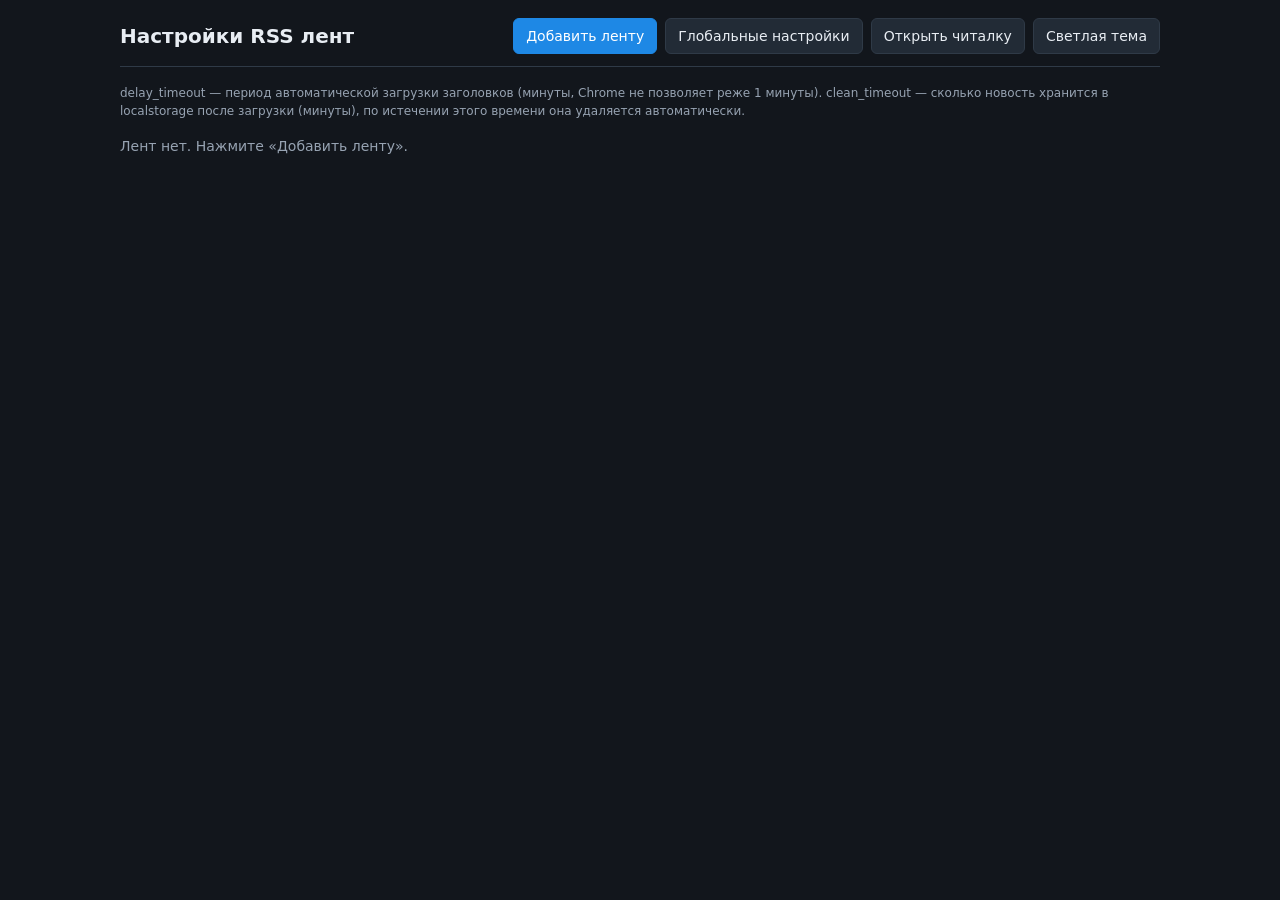
==== src/feeds.html @ 0cf10f6e "Add global settings screen for the read horizon read_ttl_days (1-3650 days, default 7) replaces the " ====
<!DOCTYPE html>
<html lang="ru" data-theme="dark">
<head>
  <meta charset="utf-8" />
  <title>Настройки RSS лент</title>
  <script src="theme-boot.js"></script>
  <link rel="stylesheet" href="styles/theme.css" />
  <link rel="stylesheet" href="styles/feeds.css" />
  <script type="module" src="feeds.js"></script>
</head>
<body>
  <div class="page">
    <header class="page-header">
      <h1>Настройки RSS лент</h1>
      <div class="actions">
        <button id="btn-add" class="primary" type="button">Добавить ленту</button>
        <button id="btn-settings" type="button">Глобальные настройки</button>
        <button id="btn-reader" type="button">Открыть читалку</button>
        <button id="btn-theme" type="button">Светлая тема</button>
      </div>
    </header>

    <p class="hint">
      delay_timeout — период автоматической загрузки заголовков (минуты, Chrome не позволяет реже
      1 минуты). clean_timeout — сколько новость хранится в localstorage после загрузки
      (минуты), по истечении этого времени она удаляется автоматически.
    </p>

    <section id="feed-cards"></section>
    <p class="empty muted" id="feeds-empty">Лент нет. Нажмите «Добавить ленту».</p>
  </div>
</body>
</html>
---- src/styles/theme.css ----
:root {
  --radius: 10px;
  --radius-sm: 6px;
  --font: system-ui, -apple-system, "Segoe UI", Roboto, "Helvetica Neue", Arial, sans-serif;
}

:root[data-theme="dark"] {
  --bg: #12161c;
  --bg-panel: #1b2129;
  --bg-panel-alt: #222b36;
  --bg-hover: #2a3542;
  --bg-selected: #1e88e5;
  --border: #2f3a47;
  --text: #e8edf3;
  --text-muted: #97a3b2;
  --text-on-selected: #ffffff;
  --accent: #1e88e5;
  --accent-soft: rgba(30, 136, 229, 0.16);
  --danger: #ef5350;
  --shadow: 0 1px 3px rgba(0, 0, 0, 0.4);
}

:root[data-theme="light"] {
  --bg: #f5f6f8;
  --bg-panel: #ffffff;
  --bg-panel-alt: #f0f2f5;
  --bg-hover: #e7ebf0;
  --bg-selected: #1565c0;
  --border: #d7dde4;
  --text: #1b2430;
  --text-muted: #5d6b7a;
  --text-on-selected: #ffffff;
  --accent: #1565c0;
  --accent-soft: rgba(21, 101, 192, 0.12);
  --danger: #c62828;
  --shadow: 0 1px 3px rgba(16, 24, 40, 0.12);
}

* {
  box-sizing: border-box;
}

html,
body {
  margin: 0;
  padding: 0;
}

body {
  background: var(--bg);
  color: var(--text);
  font-family: var(--font);
  font-size: 14px;
  line-height: 1.45;
}

button,
input,
select {
  font: inherit;
  color: inherit;
}

button {
  background: var(--bg-panel-alt);
  border: 1px solid var(--border);
  border-radius: var(--radius-sm);
  color: var(--text);
  cursor: pointer;
  padding: 7px 12px;
  transition: background 0.12s ease, border-color 0.12s ease;
}

button:hover:not(:disabled) {
  background: var(--bg-hover);
}

button:disabled {
  cursor: default;
  opacity: 0.55;
}

button.primary {
  background: var(--accent);
  border-color: var(--accent);
  color: var(--text-on-selected);
}

button.primary:hover:not(:disabled) {
  filter: brightness(1.08);
}

button.danger {
  background: transparent;
  border-color: var(--danger);
  color: var(--danger);
}

button.danger:hover:not(:disabled) {
  background: var(--danger);
  color: var(--text-on-selected);
}

input[type="text"],
input[type="number"],
input[type="url"] {
  background: var(--bg-panel);
  border: 1px solid var(--border);
  border-radius: var(--radius-sm);
  padding: 7px 9px;
  width: 100%;
}

input:focus-visible,
button:focus-visible,
a:focus-visible {
  outline: 2px solid var(--accent);
  outline-offset: 1px;
}

a {
  color: var(--accent);
}

.muted {
  color: var(--text-muted);
}
---- src/styles/feeds.css ----
.page {
  margin: 0 auto;
  max-width: 1080px;
  padding: 18px 20px 48px;
}

.page-header {
  align-items: center;
  border-bottom: 1px solid var(--border);
  display: flex;
  gap: 12px;
  justify-content: space-between;
  margin-bottom: 18px;
  padding-bottom: 12px;
}

.page-header h1 {
  font-size: 20px;
  margin: 0;
}

.page-header .actions {
  align-items: center;
  display: flex;
  gap: 8px;
}

.hint {
  color: var(--text-muted);
  font-size: 12px;
  margin: 0 0 16px;
}

.feed-card {
  background: var(--bg-panel);
  border: 1px solid var(--border);
  border-radius: var(--radius);
  margin-bottom: 12px;
  padding: 14px;
  box-shadow: var(--shadow);
}

.feed-card.draft {
  border-style: dashed;
}

.feed-card-head {
  align-items: center;
  display: flex;
  gap: 10px;
  justify-content: space-between;
  margin-bottom: 12px;
}

.feed-card-head .stats {
  color: var(--text-muted);
  font-size: 12px;
}

.grid {
  display: grid;
  gap: 10px 14px;
  grid-template-columns: repeat(2, minmax(220px, 1fr));
}

.field {
  display: flex;
  flex-direction: column;
  gap: 4px;
  min-width: 0;
}

.field.wide {
  grid-column: 1 / 3;
}

.field label {
  font-size: 12px;
  font-weight: 600;
}

.field .code {
  font-family: ui-monospace, Consolas, monospace;
  text-transform: none;
}

.field .unit {
  align-items: baseline;
  display: flex;
  gap: 6px;
}

.field .unit input {
  max-width: 120px;
}

.field .unit span {
  color: var(--text-muted);
  font-size: 12px;
}

.field .error {
  color: var(--danger);
  font-size: 12px;
  min-height: 16px;
}

.card-actions {
  display: flex;
  gap: 8px;
  grid-column: 1 / 3;
  margin-top: 4px;
}

.status {
  font-size: 13px;
  margin-left: auto;
}

.status.ok {
  color: var(--accent);
}

.status.error {
  color: var(--danger);
}

@media (max-width: 720px) {
  .grid {
    grid-template-columns: 1fr;
  }

  .field.wide,
  .card-actions {
    grid-column: 1 / 2;
  }
}
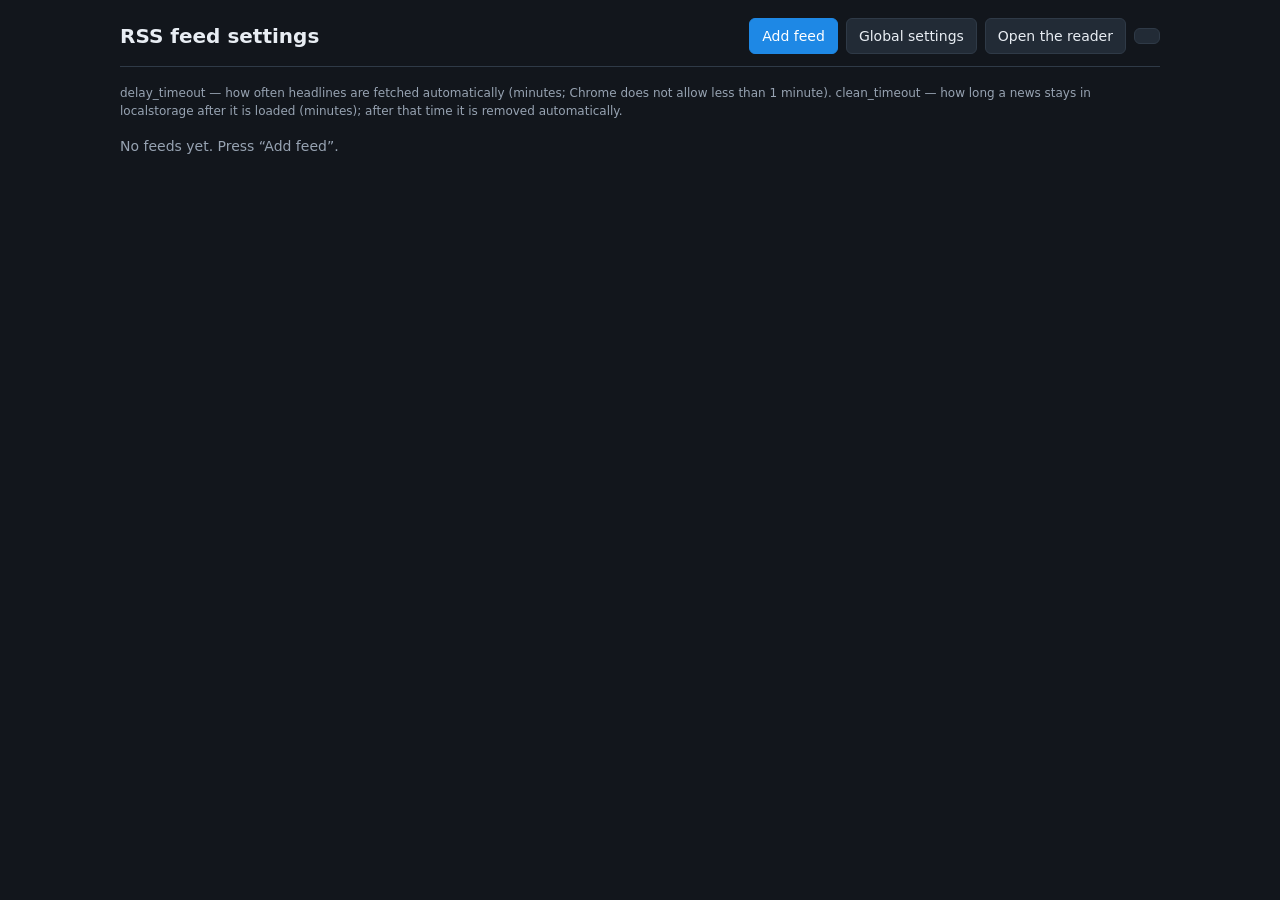
==== commit 761dbf68: "Add interface language setting for ru and en Every caption, tooltip, aria label and message now come" ====
--- a/src/feeds.html
+++ b/src/feeds.html
@@ -2,8 +2,9 @@
 <html lang="ru" data-theme="dark">
 <head>
   <meta charset="utf-8" />
-  <title>Настройки RSS лент</title>
+  <title data-i18n="feeds.title"></title>
   <script src="theme-boot.js"></script>
+  <script type="module" src="lib/i18n-boot.js"></script>
   <link rel="stylesheet" href="styles/theme.css" />
   <link rel="stylesheet" href="styles/feeds.css" />
   <script type="module" src="feeds.js"></script>
@@ -11,23 +12,19 @@
 <body>
   <div class="page">
     <header class="page-header">
-      <h1>Настройки RSS лент</h1>
+      <h1 data-i18n="feeds.title"></h1>
       <div class="actions">
-        <button id="btn-add" class="primary" type="button">Добавить ленту</button>
-        <button id="btn-settings" type="button">Глобальные настройки</button>
-        <button id="btn-reader" type="button">Открыть читалку</button>
-        <button id="btn-theme" type="button">Светлая тема</button>
+        <button id="btn-add" class="primary" type="button" data-i18n="feeds.add"></button>
+        <button id="btn-settings" type="button" data-i18n="feeds.global"></button>
+        <button id="btn-reader" type="button" data-i18n="feeds.reader"></button>
+        <button id="btn-theme" type="button"></button>
       </div>
     </header>
 
-    <p class="hint">
-      delay_timeout — период автоматической загрузки заголовков (минуты, Chrome не позволяет реже
-      1 минуты). clean_timeout — сколько новость хранится в localstorage после загрузки
-      (минуты), по истечении этого времени она удаляется автоматически.
-    </p>
+    <p class="hint" data-i18n="feeds.hint"></p>
 
     <section id="feed-cards"></section>
-    <p class="empty muted" id="feeds-empty">Лент нет. Нажмите «Добавить ленту».</p>
+    <p class="empty muted" id="feeds-empty" data-i18n="feeds.empty"></p>
   </div>
 </body>
 </html>
--- a/src/styles/theme.css
+++ b/src/styles/theme.css
@@ -111,7 +111,16 @@
   width: 100%;
 }
 
+select {
+  background: var(--bg-panel);
+  border: 1px solid var(--border);
+  border-radius: var(--radius-sm);
+  padding: 7px 9px;
+  width: 100%;
+}
+
 input:focus-visible,
+select:focus-visible,
 button:focus-visible,
 a:focus-visible {
   outline: 2px solid var(--accent);
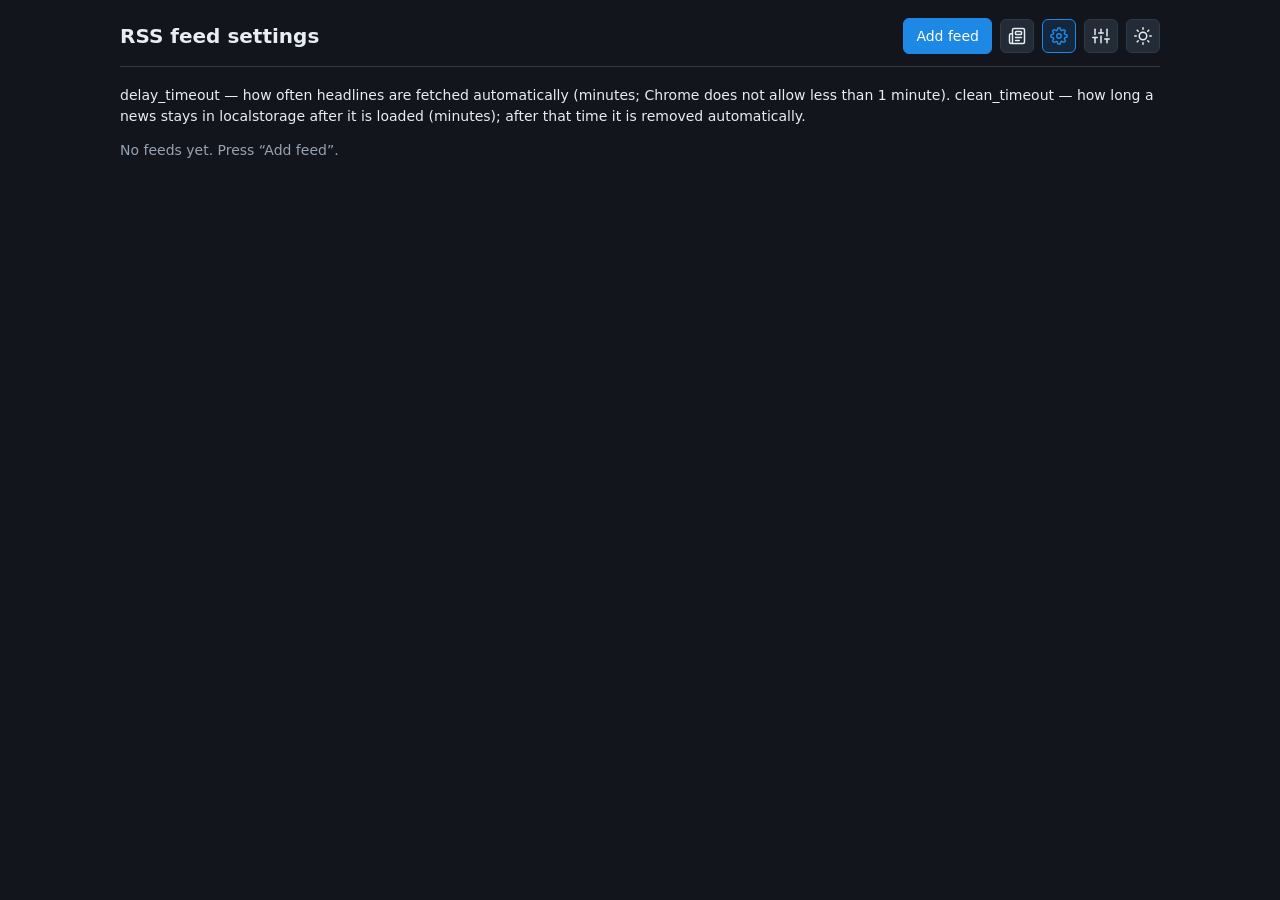
==== commit 12b6e22b: "Unify screen navigation into icon buttons All three screens now share one row of icons in the top-ri" ====
--- a/src/feeds.html
+++ b/src/feeds.html
@@ -10,14 +10,60 @@
   <script type="module" src="feeds.js"></script>
 </head>
 <body>
+  <!--
+    Icon sprite of the screen switcher and the theme toggle: the same <symbol> definitions the
+    reader page has, so every screen draws its icons from the same glyphs. The pages are plain
+    HTML with no build step and no shared include, so this block is kept identical by hand.
+  -->
+  <svg class="icon-sprite" aria-hidden="true" focusable="false">
+    <symbol id="icon-reader" viewBox="0 0 24 24" fill="none" stroke="currentColor" stroke-width="2" stroke-linecap="round" stroke-linejoin="round">
+      <path d="M4 22h16a2 2 0 0 0 2-2V4a2 2 0 0 0-2-2H8a2 2 0 0 0-2 2v16a2 2 0 0 1-2 2Zm0 0a2 2 0 0 1-2-2v-9c0-1.1.9-2 2-2h2"></path>
+      <line x1="10" y1="14" x2="18" y2="14"></line>
+      <line x1="10" y1="18" x2="15" y2="18"></line>
+      <rect x="10" y="6" width="8" height="4" rx="1"></rect>
+    </symbol>
+    <symbol id="icon-settings" viewBox="0 0 24 24" fill="none" stroke="currentColor" stroke-width="2" stroke-linecap="round" stroke-linejoin="round">
+      <circle cx="12" cy="12" r="3"></circle>
+      <path d="M19.4 15a1.65 1.65 0 0 0 .33 1.82l.06.06a2 2 0 0 1 0 2.83 2 2 0 0 1-2.83 0l-.06-.06a1.65 1.65 0 0 0-1.82-.33 1.65 1.65 0 0 0-1 1.51V21a2 2 0 0 1-2 2 2 2 0 0 1-2-2v-.09A1.65 1.65 0 0 0 9 19.4a1.65 1.65 0 0 0-1.82.33l-.06.06a2 2 0 0 1-2.83 0 2 2 0 0 1 0-2.83l.06-.06a1.65 1.65 0 0 0 .33-1.82 1.65 1.65 0 0 0-1.51-1H3a2 2 0 0 1-2-2 2 2 0 0 1 2-2h.09A1.65 1.65 0 0 0 4.6 9a1.65 1.65 0 0 0-.33-1.82l-.06-.06a2 2 0 0 1 0-2.83 2 2 0 0 1 2.83 0l.06.06a1.65 1.65 0 0 0 1.82.33H9a1.65 1.65 0 0 0 1-1.51V3a2 2 0 0 1 2-2 2 2 0 0 1 2 2v.09a1.65 1.65 0 0 0 1 1.51 1.65 1.65 0 0 0 1.82-.33l.06-.06a2 2 0 0 1 2.83 0 2 2 0 0 1 0 2.83l-.06.06a1.65 1.65 0 0 0-.33 1.82V9a1.65 1.65 0 0 0 1.51 1H21a2 2 0 0 1 2 2 2 2 0 0 1-2 2h-.09a1.65 1.65 0 0 0-1.51 1z"></path>
+    </symbol>
+    <symbol id="icon-tune" viewBox="0 0 24 24" fill="none" stroke="currentColor" stroke-width="2" stroke-linecap="round" stroke-linejoin="round">
+      <line x1="4" y1="21" x2="4" y2="14"></line>
+      <line x1="4" y1="10" x2="4" y2="3"></line>
+      <line x1="12" y1="21" x2="12" y2="12"></line>
+      <line x1="12" y1="8" x2="12" y2="3"></line>
+      <line x1="20" y1="21" x2="20" y2="16"></line>
+      <line x1="20" y1="12" x2="20" y2="3"></line>
+      <line x1="1" y1="14" x2="7" y2="14"></line>
+      <line x1="9" y1="8" x2="15" y2="8"></line>
+      <line x1="17" y1="16" x2="23" y2="16"></line>
+    </symbol>
+    <symbol id="icon-moon" viewBox="0 0 24 24" fill="none" stroke="currentColor" stroke-width="2" stroke-linecap="round" stroke-linejoin="round">
+      <path d="M21 12.79A9 9 0 1 1 11.21 3 7 7 0 0 0 21 12.79z"></path>
+    </symbol>
+    <symbol id="icon-sun" viewBox="0 0 24 24" fill="none" stroke="currentColor" stroke-width="2" stroke-linecap="round" stroke-linejoin="round">
+      <circle cx="12" cy="12" r="5"></circle>
+      <line x1="12" y1="1" x2="12" y2="3"></line>
+      <line x1="12" y1="21" x2="12" y2="23"></line>
+      <line x1="4.22" y1="4.22" x2="5.64" y2="5.64"></line>
+      <line x1="18.36" y1="18.36" x2="19.78" y2="19.78"></line>
+      <line x1="1" y1="12" x2="3" y2="12"></line>
+      <line x1="21" y1="12" x2="23" y2="12"></line>
+      <line x1="4.22" y1="19.78" x2="5.64" y2="18.36"></line>
+      <line x1="18.36" y1="5.64" x2="19.78" y2="4.22"></line>
+    </symbol>
+  </svg>
+
   <div class="page">
     <header class="page-header">
       <h1 data-i18n="feeds.title"></h1>
       <div class="actions">
         <button id="btn-add" class="primary" type="button" data-i18n="feeds.add"></button>
-        <button id="btn-settings" type="button" data-i18n="feeds.global"></button>
-        <button id="btn-reader" type="button" data-i18n="feeds.reader"></button>
-        <button id="btn-theme" type="button"></button>
+        <!-- The switcher `lib/nav.js` fills with the three screen icons, current screen marked. -->
+        <nav class="nav" data-nav-active="feeds" data-i18n-aria="nav.group"></nav>
+        <button id="btn-theme" class="icon-btn theme-toggle" type="button" data-i18n-title="common.theme.toggle" data-i18n-aria="common.theme.toggle">
+          <svg class="icon icon-moon" aria-hidden="true"><use href="#icon-moon"></use></svg>
+          <svg class="icon icon-sun" aria-hidden="true"><use href="#icon-sun"></use></svg>
+        </button>
       </div>
     </header>
 
--- a/src/styles/theme.css
+++ b/src/styles/theme.css
@@ -134,3 +134,88 @@
 .muted {
   color: var(--text-muted);
 }
+
+/*
+  Icons and the square buttons that hold them: the screen switcher sits in the header of every
+  screen, and a screen also uses such buttons inside its own card, so the shared page stylesheet
+  carries them rather than each screen copying its own version.
+*/
+.icon-sprite {
+  display: none;
+}
+
+.icon-btn {
+  align-items: center;
+  display: inline-flex;
+  flex: 0 0 auto;
+  height: 34px;
+  justify-content: center;
+  padding: 0;
+  width: 34px;
+}
+
+.icon-btn svg {
+  display: block;
+}
+
+.icon {
+  fill: none;
+  height: 18px;
+  stroke: currentColor;
+  stroke-linecap: round;
+  stroke-linejoin: round;
+  stroke-width: 2;
+  width: 18px;
+}
+
+/* The danger icon borrows the danger button's colours for its square. */
+.icon-btn.danger {
+  border-color: var(--danger);
+  color: var(--danger);
+}
+
+.icon-btn.danger:hover:not(:disabled) {
+  background: var(--danger);
+  color: var(--text-on-selected);
+}
+
+/* The row a header holds its actions in: the same spacing everywhere, so the switcher keeps the
+   same gaps and the same corner whatever else stands next to it. */
+.actions {
+  align-items: center;
+  display: flex;
+  gap: 8px;
+}
+
+/* The switcher: the same three screen icons in the top-right corner of every screen, in the same
+   order. Only the current one moves, so the strip never shifts when screens are switched. */
+.nav {
+  align-items: center;
+  display: flex;
+  gap: 8px;
+}
+
+/* The icon of the screen you are on is a marker, not a button — a `<span>` written by `lib/nav.js`
+   so it is never tabbable and its tooltip always shows. Being no button, it borrows none of the
+   `button` colours above, so its box is described here: the accent of an active tab rather than the
+   dimming a disabled control usually gets. */
+.nav-btn.current {
+  background: var(--accent-soft);
+  border: 1px solid var(--accent);
+  border-radius: var(--radius-sm);
+  color: var(--accent);
+  cursor: default;
+}
+
+/* The theme button shows the glyph of the theme it would switch to. */
+.theme-toggle .icon-moon {
+  display: none;
+}
+
+:root[data-theme="light"] .theme-toggle .icon-moon {
+  display: inline;
+}
+
+:root[data-theme="light"] .theme-toggle .icon-sun {
+  display: none;
+}
--- a/src/styles/feeds.css
+++ b/src/styles/feeds.css
@@ -19,12 +19,7 @@
   margin: 0;
 }
 
-.page-header .actions {
-  align-items: center;
-  display: flex;
-  gap: 8px;
-}
-
+.card {
 .hint {
   color: var(--text-muted);
   font-size: 12px;
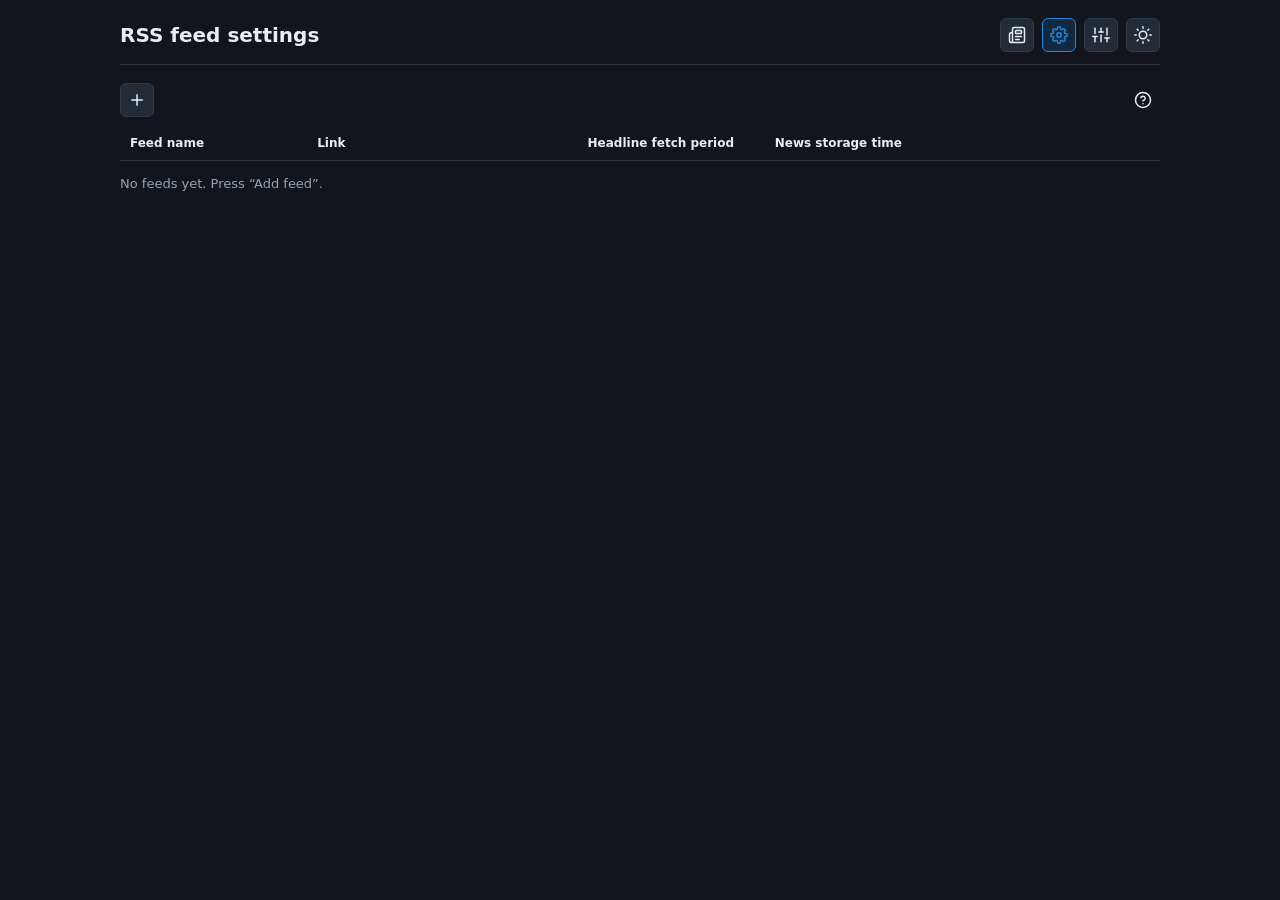
==== commit 4d957495: "Rework feed settings screen into a table Feeds are one row each with columns named in plain words in" ====
--- a/src/feeds.html
+++ b/src/feeds.html
@@ -11,9 +11,10 @@
 </head>
 <body>
   <!--
-    Icon sprite of the screen switcher and the theme toggle: the same <symbol> definitions the
-    reader page has, so every screen draws its icons from the same glyphs. The pages are plain
-    HTML with no build step and no shared include, so this block is kept identical by hand.
+    Icon sprite of the screen switcher, the theme toggle and this screen's own actions: the same
+    <symbol> definitions the reader page has, so every screen draws its icons from the same glyphs,
+    plus the glyphs only the feed table uses. The pages are plain HTML with no build step and no
+    shared include, so this block is kept in step by hand.
   -->
   <svg class="icon-sprite" aria-hidden="true" focusable="false">
     <symbol id="icon-reader" viewBox="0 0 24 24" fill="none" stroke="currentColor" stroke-width="2" stroke-linecap="round" stroke-linejoin="round">
@@ -37,6 +38,31 @@
       <line x1="9" y1="8" x2="15" y2="8"></line>
       <line x1="17" y1="16" x2="23" y2="16"></line>
     </symbol>
+    <symbol id="icon-add" viewBox="0 0 24 24" fill="none" stroke="currentColor" stroke-width="2" stroke-linecap="round" stroke-linejoin="round">
+      <line x1="12" y1="5" x2="12" y2="19"></line>
+      <line x1="5" y1="12" x2="19" y2="12"></line>
+    </symbol>
+    <symbol id="icon-save" viewBox="0 0 24 24" fill="none" stroke="currentColor" stroke-width="2" stroke-linecap="round" stroke-linejoin="round">
+      <path d="M19 21H5a2 2 0 0 1-2-2V5a2 2 0 0 1 2-2h11l5 5v11a2 2 0 0 1-2 2z"></path>
+      <polyline points="17 21 17 13 7 13 7 21"></polyline>
+      <polyline points="7 3 7 8 15 8"></polyline>
+    </symbol>
+    <symbol id="icon-refresh" viewBox="0 0 24 24" fill="none" stroke="currentColor" stroke-width="2" stroke-linecap="round" stroke-linejoin="round">
+      <polyline points="23 4 23 10 17 10"></polyline>
+      <polyline points="1 20 1 14 7 14"></polyline>
+      <path d="M3.51 9a9 9 0 0 1 14.85-3.36L23 10M1 14l4.64 4.36A9 9 0 0 0 20.49 15"></path>
+    </symbol>
+    <symbol id="icon-trash" viewBox="0 0 24 24" fill="none" stroke="currentColor" stroke-width="2" stroke-linecap="round" stroke-linejoin="round">
+      <polyline points="3 6 5 6 21 6"></polyline>
+      <path d="M19 6v14a2 2 0 0 1-2 2H7a2 2 0 0 1-2-2V6m3 0V4a2 2 0 0 1 2-2h4a2 2 0 0 1 2 2v2"></path>
+      <line x1="10" y1="11" x2="10" y2="17"></line>
+      <line x1="14" y1="11" x2="14" y2="17"></line>
+    </symbol>
+    <symbol id="icon-help" viewBox="0 0 24 24" fill="none" stroke="currentColor" stroke-width="2" stroke-linecap="round" stroke-linejoin="round">
+      <circle cx="12" cy="12" r="10"></circle>
+      <path d="M9.09 9a3 3 0 0 1 5.83 1c0 2-3 3-3 3"></path>
+      <line x1="12" y1="17" x2="12.01" y2="17"></line>
+    </symbol>
     <symbol id="icon-moon" viewBox="0 0 24 24" fill="none" stroke="currentColor" stroke-width="2" stroke-linecap="round" stroke-linejoin="round">
       <path d="M21 12.79A9 9 0 1 1 11.21 3 7 7 0 0 0 21 12.79z"></path>
     </symbol>
@@ -57,7 +83,6 @@
     <header class="page-header">
       <h1 data-i18n="feeds.title"></h1>
       <div class="actions">
-        <button id="btn-add" class="primary" type="button" data-i18n="feeds.add"></button>
         <!-- The switcher `lib/nav.js` fills with the three screen icons, current screen marked. -->
         <nav class="nav" data-nav-active="feeds" data-i18n-aria="nav.group"></nav>
         <button id="btn-theme" class="icon-btn theme-toggle" type="button" data-i18n-title="common.theme.toggle" data-i18n-aria="common.theme.toggle">
@@ -67,9 +92,40 @@
       </div>
     </header>
 
-    <p class="hint" data-i18n="feeds.hint"></p>
+    <div class="table-bar">
+      <button
+        id="btn-add"
+        class="icon-btn"
+        type="button"
+        data-i18n-title="feeds.add"
+        data-i18n-aria="feeds.add"
+      >
+        <svg class="icon" aria-hidden="true"><use href="#icon-add"></use></svg>
+      </button>
+      <details class="info">
+        <summary
+          class="icon-btn"
+          data-i18n-title="feeds.info.tooltip"
+          data-i18n-aria="feeds.info.aria"
+        >
+          <svg class="icon" aria-hidden="true"><use href="#icon-help"></use></svg>
+        </summary>
+        <p class="hint" data-i18n="feeds.hint"></p>
+      </details>
+    </div>
 
-    <section id="feed-cards"></section>
+    <table class="feed-table" data-i18n-aria="feeds.title">
+      <thead>
+        <tr>
+          <th data-i18n="feeds.field.name"></th>
+          <th data-i18n="feeds.field.rss"></th>
+          <th data-i18n="feeds.field.delay"></th>
+          <th data-i18n="feeds.field.clean"></th>
+          <th class="col-actions"></th>
+        </tr>
+      </thead>
+      <tbody id="feed-rows"></tbody>
+    </table>
     <p class="empty muted" id="feeds-empty" data-i18n="feeds.empty"></p>
   </div>
 </body>
--- a/src/styles/feeds.css
+++ b/src/styles/feeds.css
@@ -19,97 +19,150 @@
   margin: 0;
 }
 
-.card {
-.hint {
-  color: var(--text-muted);
-  font-size: 12px;
-  margin: 0 0 16px;
-}
-
-.feed-card {
-  background: var(--bg-panel);
-  border: 1px solid var(--border);
-  border-radius: var(--radius);
-  margin-bottom: 12px;
-  padding: 14px;
-  box-shadow: var(--shadow);
-}
-
-.feed-card.draft {
-  border-style: dashed;
-}
-
-.feed-card-head {
+/* The only two controls that are not a feed: «add a feed» on the left of the table, the explanation
+   folded behind a «?» on its right, so the table itself holds nothing but the feeds. */
+.table-bar {
   align-items: center;
   display: flex;
-  gap: 10px;
+  gap: 8px;
   justify-content: space-between;
-  margin-bottom: 12px;
-}
-
-.feed-card-head .stats {
+  margin-bottom: 10px;
+}
+
+.info {
+  position: relative;
+}
+
+/* The summary is a button, not a disclosure triangle. */
+.info summary {
+  list-style: none;
+}
+
+.info summary::-webkit-details-marker {
+  display: none;
+}
+
+.info[open] summary {
+  background: var(--bg-hover);
+  border-color: var(--accent);
+  color: var(--accent);
+}
+
+.info .hint {
+  background: var(--bg-panel-alt);
+  border: 1px solid var(--border);
+  border-radius: var(--radius-sm);
+  box-shadow: var(--shadow);
   color: var(--text-muted);
   font-size: 12px;
-}
-
-.grid {
-  display: grid;
-  gap: 10px 14px;
-  grid-template-columns: repeat(2, minmax(220px, 1fr));
-}
-
-.field {
-  display: flex;
-  flex-direction: column;
-  gap: 4px;
-  min-width: 0;
-}
-
-.field.wide {
-  grid-column: 1 / 3;
-}
-
-.field label {
+  margin: 6px 0 0;
+  max-width: 460px;
+  padding: 10px 12px;
+  position: absolute;
+  right: 0;
+  top: 100%;
+  z-index: 1;
+}
+
+/* One row per feed, one column per field of the feed record. `auto` layout: the declared widths are
+   a starting point, and the actions column keeps its squares whatever the window is. */
+.feed-table {
+  border-collapse: collapse;
+  table-layout: auto;
+  width: 100%;
+}
+
+.feed-table th {
+  border-bottom: 1px solid var(--border);
   font-size: 12px;
   font-weight: 600;
-}
-
-.field .code {
-  font-family: ui-monospace, Consolas, monospace;
-  text-transform: none;
-}
-
-.field .unit {
+  padding: 8px 10px;
+  text-align: left;
+}
+
+/* The two free-text columns take the room they need, while a minute column is wide enough for its
+   field and the human reading of it side by side (88px of field + the term next to it). */
+.feed-table th:nth-child(1) {
+  width: 18%;
+}
+
+.feed-table th:nth-child(2) {
+  width: 26%;
+}
+
+.feed-table th:nth-child(3),
+.feed-table th:nth-child(4) {
+  width: 18%;
+}
+
+.feed-table td {
+  border-bottom: 1px solid var(--border);
+  padding: 8px 10px;
+  vertical-align: top;
+}
+
+.feed-table td.col-minutes {
+  width: 18%;
+}
+
+.feed-table th.col-actions,
+.feed-table td.col-actions {
+  text-align: right;
+  white-space: nowrap;
+  width: 132px;
+}
+
+/* A draft row is a feed that does not exist yet: it is set apart but keeps the same columns. */
+.feed-row.draft td {
+  background: var(--bg-panel-alt);
+}
+
+/* The minutes of a feed: the number you edit and, next to it, the same term in human units. Wrapping
+   is only the last resort — a language whose term is longer than the column still reads. */
+.col-minutes .minutes {
   align-items: baseline;
   display: flex;
+  flex-wrap: wrap;
   gap: 6px;
 }
 
-.field .unit input {
-  max-width: 120px;
-}
-
-.field .unit span {
+.col-minutes input {
+  flex: 0 0 88px;
+  max-width: 88px;
+  width: 88px;
+}
+
+.col-minutes .duration {
+  flex: 0 0 auto;
+  font-size: 12px;
+  white-space: nowrap;
+}
+
+.col-minutes .error,
+.feed-table td .error {
+  color: var(--danger);
+  font-size: 12px;
+  margin-top: 4px;
+  min-height: 16px;
+}
+
+/* The three actions of a row: save, load now, delete — each one its own square. */
+.col-actions .icon-btn {
+  margin-left: 6px;
+}
+
+/* A message about the whole row gets a line of its own under it, as wide as the table. */
+.row-note td {
+  border-bottom: none;
+  padding: 0 10px 10px;
+}
+
+.row-note.draft .status {
   color: var(--text-muted);
-  font-size: 12px;
-}
-
-.field .error {
-  color: var(--danger);
-  font-size: 12px;
-  min-height: 16px;
-}
-
-.card-actions {
-  display: flex;
-  gap: 8px;
-  grid-column: 1 / 3;
-  margin-top: 4px;
 }
 
 .status {
   font-size: 13px;
-  margin-left: auto;
 }
 
 .status.ok {
@@ -120,13 +173,56 @@
   color: var(--danger);
 }
 
+.empty {
+  color: var(--text-muted);
+  font-size: 13px;
+  margin: 14px 0 0;
+}
+
 @media (max-width: 720px) {
-  .grid {
-    grid-template-columns: 1fr;
-  }
-
-  .field.wide,
-  .card-actions {
-    grid-column: 1 / 2;
-  }
-}
+  .feed-table,
+  .feed-table tbody,
+  .feed-table tr,
+  .feed-table td {
+    display: block;
+    width: auto;
+  }
+
+  .feed-table th {
+    display: none;
+  }
+
+  /* Without the columns, every cell names the field it holds. */
+  .feed-table td {
+    border-bottom: none;
+  }
+
+  .feed-table td::before {
+    color: var(--text-muted);
+    content: attr(data-column);
+    display: block;
+    font-size: 12px;
+    font-weight: 600;
+    margin-bottom: 4px;
+  }
+
+  .feed-row.draft td {
+    background: none;
+  }
+
+  .feed-row.draft td:first-child {
+    border-top: 1px dashed var(--border);
+  }
+
+  .col-actions {
+    text-align: left;
+  }
+
+  .col-actions .icon-btn {
+    margin: 0 6px 0 0;
+  }
+
+  .row-note td::before {
+    display: none;
+  }
+}
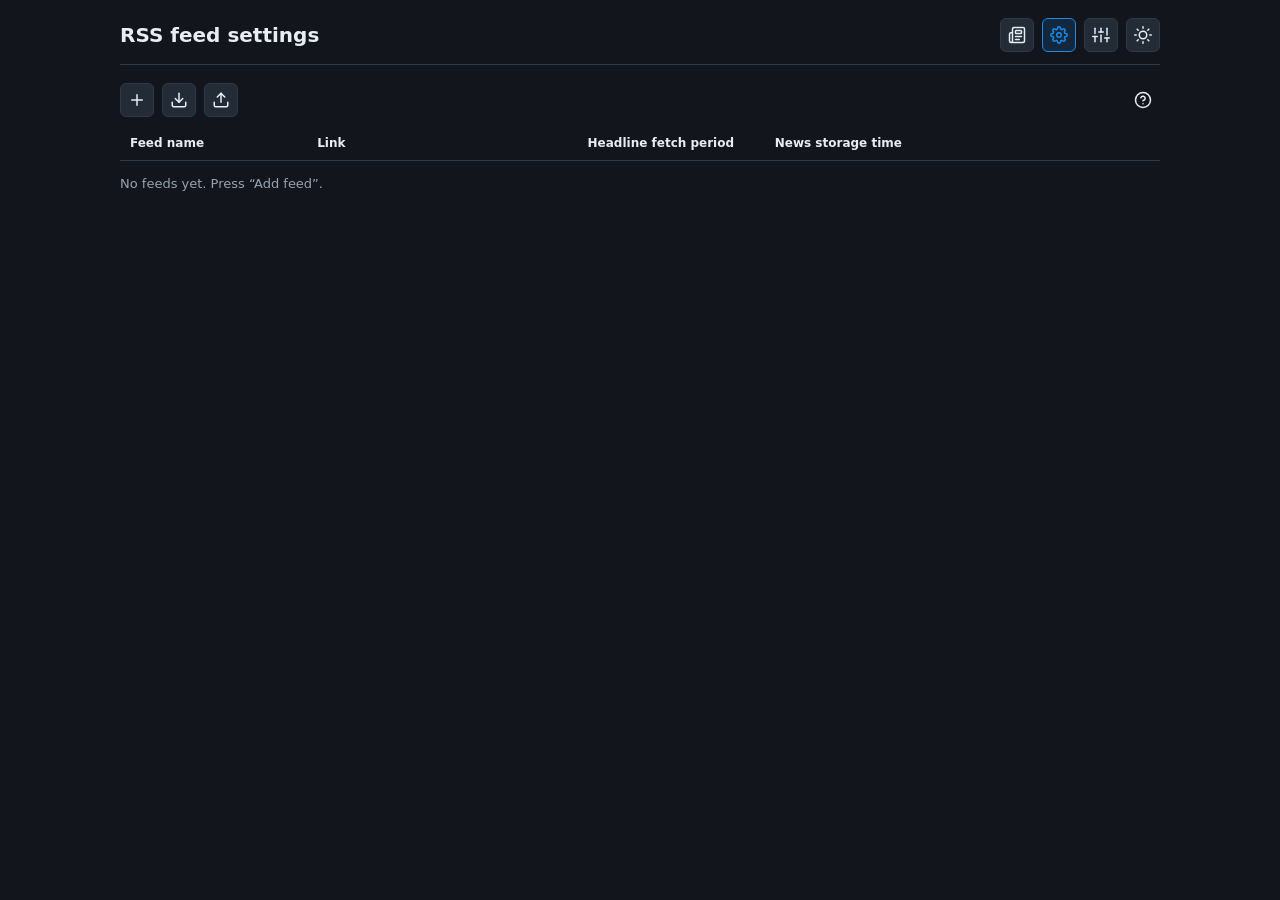
==== commit cb5f7479: "Add feed export and import to feeds screen Feeds can now be saved to rss-reader-feeds.json and merge" ====
--- a/src/feeds.html
+++ b/src/feeds.html
@@ -58,6 +58,16 @@
       <line x1="10" y1="11" x2="10" y2="17"></line>
       <line x1="14" y1="11" x2="14" y2="17"></line>
     </symbol>
+    <symbol id="icon-export" viewBox="0 0 24 24" fill="none" stroke="currentColor" stroke-width="2" stroke-linecap="round" stroke-linejoin="round">
+      <path d="M21 15v4a2 2 0 0 1-2 2H5a2 2 0 0 1-2-2v-4"></path>
+      <polyline points="7 10 12 15 17 10"></polyline>
+      <line x1="12" y1="15" x2="12" y2="3"></line>
+    </symbol>
+    <symbol id="icon-import" viewBox="0 0 24 24" fill="none" stroke="currentColor" stroke-width="2" stroke-linecap="round" stroke-linejoin="round">
+      <path d="M21 15v4a2 2 0 0 1-2 2H5a2 2 0 0 1-2-2v-4"></path>
+      <polyline points="17 8 12 3 7 8"></polyline>
+      <line x1="12" y1="3" x2="12" y2="15"></line>
+    </symbol>
     <symbol id="icon-help" viewBox="0 0 24 24" fill="none" stroke="currentColor" stroke-width="2" stroke-linecap="round" stroke-linejoin="round">
       <circle cx="12" cy="12" r="10"></circle>
       <path d="M9.09 9a3 3 0 0 1 5.83 1c0 2-3 3-3 3"></path>
@@ -77,6 +87,11 @@
       <line x1="4.22" y1="19.78" x2="5.64" y2="18.36"></line>
       <line x1="18.36" y1="5.64" x2="19.78" y2="4.22"></line>
     </symbol>
+    <symbol id="icon-warning" viewBox="0 0 24 24" fill="none" stroke="currentColor" stroke-width="2" stroke-linecap="round" stroke-linejoin="round">
+      <path d="M10.29 3.86 1.82 18a2 2 0 0 0 1.71 3h16.94a2 2 0 0 0 1.71-3L13.71 3.86a2 2 0 0 0-3.42 0z"></path>
+      <line x1="12" y1="9" x2="12" y2="13"></line>
+      <line x1="12" y1="17" x2="12.01" y2="17"></line>
+    </symbol>
   </svg>
 
   <div class="page">
@@ -93,15 +108,38 @@
     </header>
 
     <div class="table-bar">
-      <button
-        id="btn-add"
-        class="icon-btn"
-        type="button"
-        data-i18n-title="feeds.add"
-        data-i18n-aria="feeds.add"
-      >
-        <svg class="icon" aria-hidden="true"><use href="#icon-add"></use></svg>
-      </button>
+      <div class="bar-tools">
+        <button
+          id="btn-add"
+          class="icon-btn"
+          type="button"
+          data-i18n-title="feeds.add"
+          data-i18n-aria="feeds.add"
+        >
+          <svg class="icon" aria-hidden="true"><use href="#icon-add"></use></svg>
+        </button>
+        <button
+          id="btn-export"
+          class="icon-btn"
+          type="button"
+          data-i18n-title="feeds.export"
+          data-i18n-aria="feeds.export"
+        >
+          <svg class="icon" aria-hidden="true"><use href="#icon-export"></use></svg>
+        </button>
+        <button
+          id="btn-import"
+          class="icon-btn"
+          type="button"
+          data-i18n-title="feeds.import"
+          data-i18n-aria="feeds.import"
+        >
+          <svg class="icon" aria-hidden="true"><use href="#icon-import"></use></svg>
+        </button>
+        <!-- The file picker behind the import icon: the icon is what the user presses, the field is
+             what reads the answer, so it takes no room and no name of its own. -->
+        <input id="file-import" class="file-import" type="file" accept="application/json,.json" hidden />
+      </div>
       <details class="info">
         <summary
           class="icon-btn"
@@ -127,6 +165,10 @@
       <tbody id="feed-rows"></tbody>
     </table>
     <p class="empty muted" id="feeds-empty" data-i18n="feeds.empty"></p>
+
+    <!-- What a transfer of the whole table just did: how many feeds left, how many arrived. It
+         speaks of the table as a whole, so it stands under it, not inside a row. -->
+    <p class="transfer-status muted" id="transfer-status" hidden></p>
   </div>
 </body>
 </html>
--- a/src/styles/theme.css
+++ b/src/styles/theme.css
@@ -103,7 +103,8 @@
 
 input[type="text"],
 input[type="number"],
-input[type="url"] {
+input[type="url"],
+input[type="search"] {
   background: var(--bg-panel);
   border: 1px solid var(--border);
   border-radius: var(--radius-sm);
--- a/src/styles/feeds.css
+++ b/src/styles/feeds.css
@@ -19,14 +19,26 @@
   margin: 0;
 }
 
-/* The only two controls that are not a feed: «add a feed» on the left of the table, the explanation
-   folded behind a «?» on its right, so the table itself holds nothing but the feeds. */
+/* The controls that are not a feed: on the left the tools for the table as a whole — add a feed,
+   write the table to a file, read one back — on the right the explanation folded behind a «?», so
+   the table itself holds nothing but the feeds. */
 .table-bar {
   align-items: center;
   display: flex;
   gap: 8px;
   justify-content: space-between;
   margin-bottom: 10px;
+}
+
+.bar-tools {
+  align-items: center;
+  display: flex;
+  gap: 8px;
+}
+
+/* A file chosen for import is not a control the user reads: the import icon is what they press. */
+.file-import {
+  display: none;
 }
 
 .info {
@@ -173,10 +185,39 @@
   color: var(--danger);
 }
 
+/*
+   A constant diagnosis sits under every saved feed: when it was read, when the next read is due, and
+   — while it is broken — the reason and how many failures ran in a row. It stays put while the load
+   message above it comes and goes. An empty feed (never read, healthy) leaves it out, so the note row
+   is not opened for nothing.
+*/
+.row-note .feed-health {
+  font-size: 12px;
+  margin-bottom: 4px;
+}
+
+.row-note .feed-health:empty {
+  display: none;
+}
+
 .empty {
   color: var(--text-muted);
   font-size: 13px;
   margin: 14px 0 0;
+}
+
+/* The report of a transfer of the whole table stands under it, where no row owns it. */
+.transfer-status {
+  font-size: 13px;
+  margin: 14px 0 0;
+}
+
+.transfer-status.ok {
+  color: var(--accent);
+}
+
+.transfer-status.error {
+  color: var(--danger);
 }
 
 @media (max-width: 720px) {
